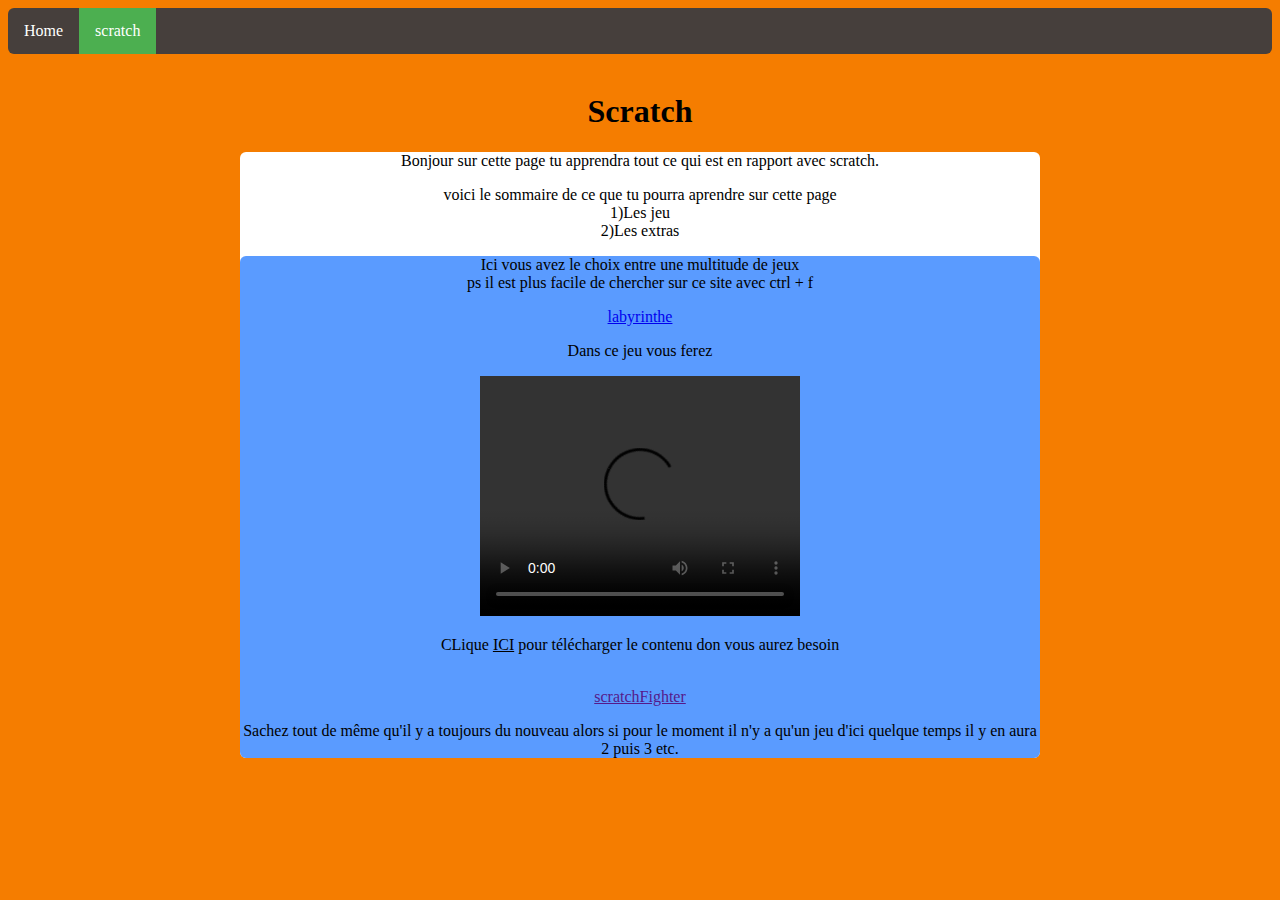
==== scratch/scratch.html @ 00958021 "scratchBase" ====
<!DOCTYPE html>
<html>
<head>
	<title></title>
	<link rel="stylesheet" type="text/css" href="scratch.css">
	<meta charset="utf-8">
</head>
<body>
	<ul>
  		<li><a href="file:///F:/html/programmer/index.html">Home</a></li>
  		<li><a href="file:///F:/html/programmer/scratch/scratch.html" class="active">scratch</a></li>
	</ul> 
	<br>
	<h1>Scratch</h1>
	<div id="homeScratch">
		<p>Bonjour sur cette page tu apprendra tout ce qui est en rapport avec scratch.</p>
		<p>
			voici le sommaire de ce que tu pourra aprendre sur cette page
			<br>
			1)Les jeu
			<br>
			2)Les extras
			<div id="un">
				<p>
					Ici vous avez le choix entre une multitude de jeux
					<br>
					ps il est plus facile de chercher sur ce site avec ctrl + f
				</p>
				<a href="file:///F:/html/programmer/scratch/les%20jeux/labyrinthe/labyrinthe.html">labyrinthe</a>
				<p>Dans ce jeu vous ferez</p>
				<video width="320" height="240" controls>
  					<source src="labyrinthe.mov" type="video/mp4">
  					<source src="labyrinthe.ogg" type="video/ogg">
				</video>
				<p>CLique <a style="color: black;" href="E:\html\programmer\scratch\les jeux\labyrinthe\labyrinthe.rar"download>ICI</a> pour télécharger le contenu don vous aurez besoin</p>
				<br>
				<a href="">scratchFighter</a>
				<p>Sachez tout de même qu'il y a toujours du nouveau alors si pour le moment il n'y a qu'un jeu d'ici quelque temps il y en aura 2 puis 3 etc.</p>
			</div>
		</p>
	</div>

</body>
</html>
---- scratch/scratch.css ----
body {
  background-color: #F57D00;
  text-align: center;
  align-content: center;
}


#homeScratch {
  margin: auto;
  width: 800px;
  background-color: white;
  border-radius: 6px;
  font-size: 16px;
}

#un {
  background-color: #5A9BFF;
  margin: auto;
  width: 800px;
  border-radius: 6px;
}

ul {
  list-style-type: none;
  margin: 0;
  padding: 0;
  overflow: hidden;
  background-color: #463f3c;
  border-radius: 6px;
}

li {
  float: left;
}

li a {
  display: block;
  color: white;
  text-align: center;
  padding: 14px 16px;
  text-decoration: none;
}

/* Change the link color to #111 (black) on hover */
li a:hover {
  background-color: #111;
}
.active {
  background-color: #4CAF50;
  color: white;
}
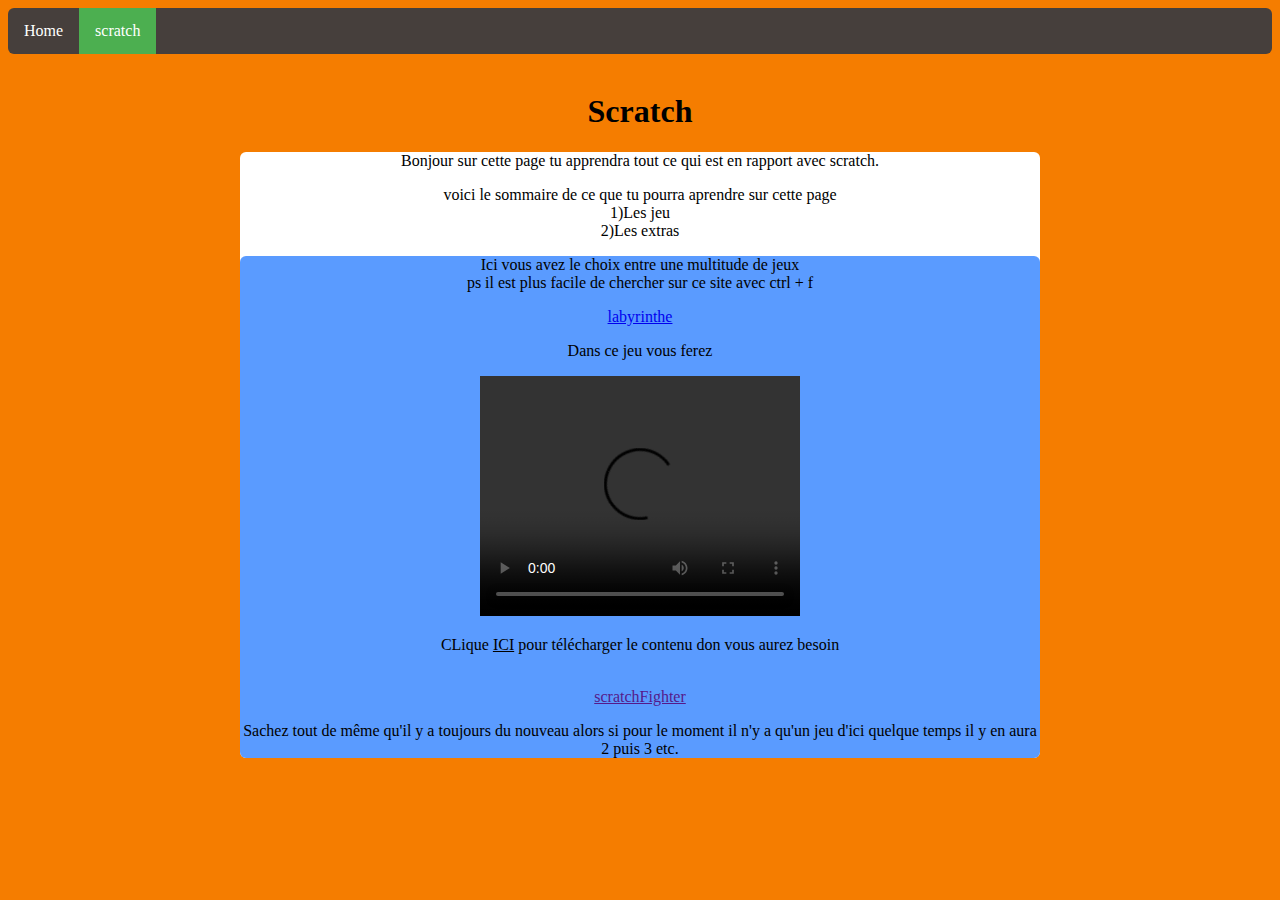
==== commit 49189127: "Muc" ====
--- a/scratch/scratch.html
+++ b/scratch/scratch.html
@@ -7,7 +7,7 @@
 </head>
 <body>
 	<ul>
-  		<li><a href="file:///F:/html/programmer/index.html">Home</a></li>
+  		<li><a href="C:\Users\Oxfam\Documents\Pandaroux1400\Programmation\html\Programmer\index.html">Home</a></li>
   		<li><a href="file:///F:/html/programmer/scratch/scratch.html" class="active">scratch</a></li>
 	</ul> 
 	<br>
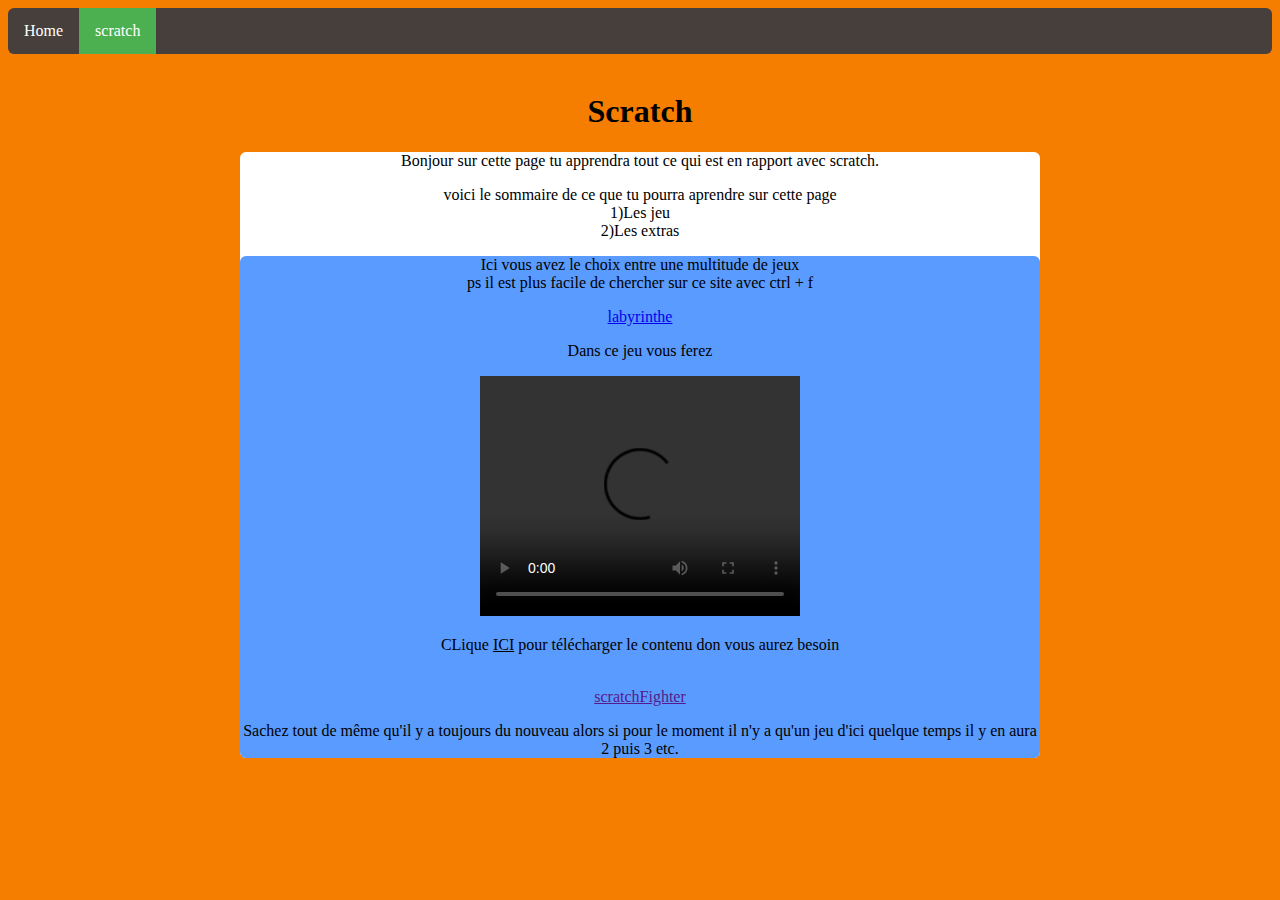
==== commit c62c0787: "lien update" ====
--- a/scratch/scratch.html
+++ b/scratch/scratch.html
@@ -7,8 +7,8 @@
 </head>
 <body>
 	<ul>
-  		<li><a href="C:\Users\Oxfam\Documents\Pandaroux1400\Programmation\html\Programmer\index.html">Home</a></li>
-  		<li><a href="file:///F:/html/programmer/scratch/scratch.html" class="active">scratch</a></li>
+  		<li><a href="scratch\index.html">Home</a></li>
+  		<li><a href="scratch.html" class="active">scratch</a></li>
 	</ul> 
 	<br>
 	<h1>Scratch</h1>
@@ -26,7 +26,7 @@
 					<br>
 					ps il est plus facile de chercher sur ce site avec ctrl + f
 				</p>
-				<a href="file:///F:/html/programmer/scratch/les%20jeux/labyrinthe/labyrinthe.html">labyrinthe</a>
+				<a href="les%20jeux/labyrinthe/labyrinthe.html">labyrinthe</a>
 				<p>Dans ce jeu vous ferez</p>
 				<video width="320" height="240" controls>
   					<source src="labyrinthe.mov" type="video/mp4">
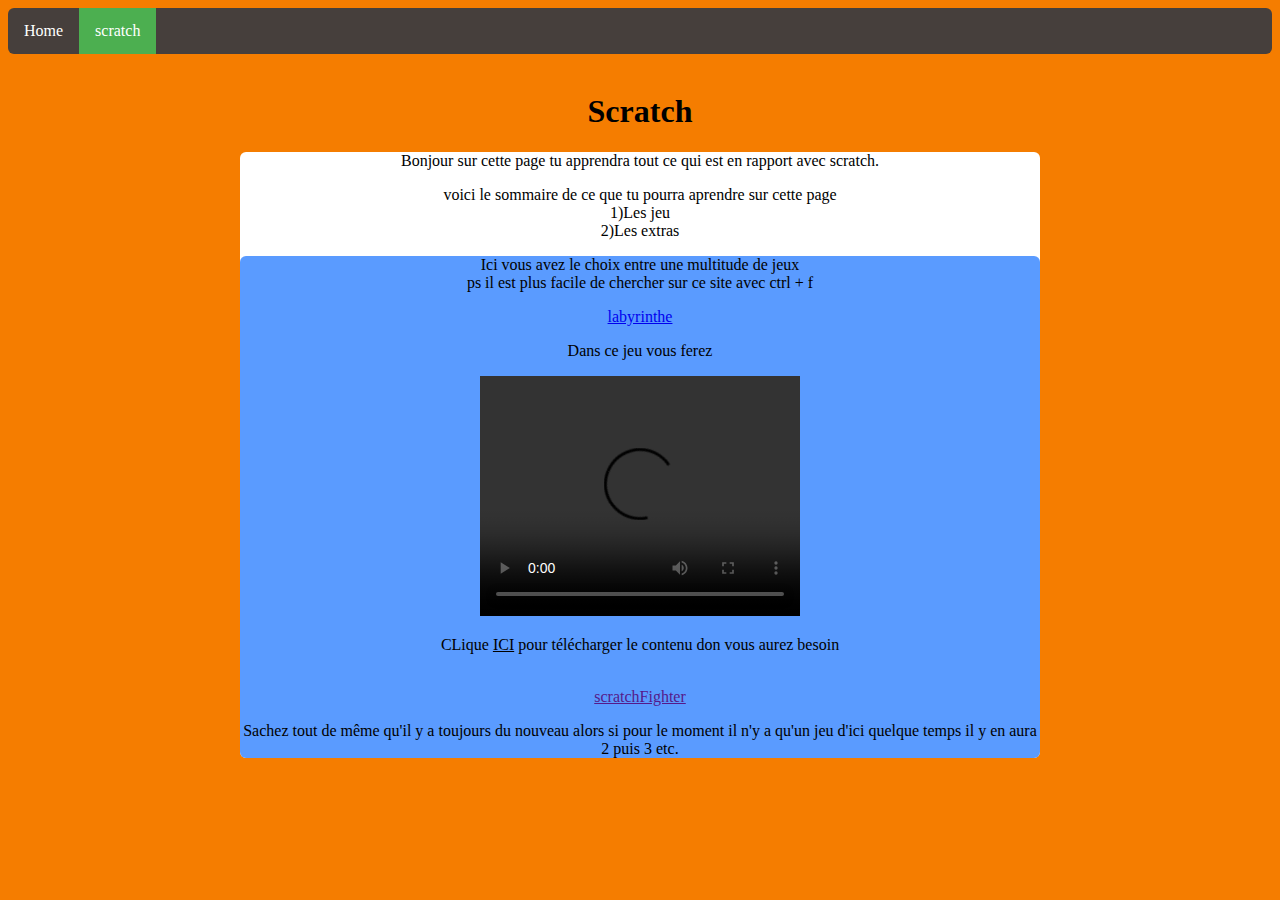
==== commit 37ecee62: "Update Scratch.1" ====
--- a/scratch/scratch.html
+++ b/scratch/scratch.html
@@ -1,13 +1,13 @@
 <!DOCTYPE html>
 <html>
 <head>
-	<title></title>
+	<title>Scratch</title>
 	<link rel="stylesheet" type="text/css" href="scratch.css">
 	<meta charset="utf-8">
 </head>
 <body>
 	<ul>
-  		<li><a href="scratch\index.html">Home</a></li>
+  		<li><a href="../index.html">Home</a></li>
   		<li><a href="scratch.html" class="active">scratch</a></li>
 	</ul> 
 	<br>
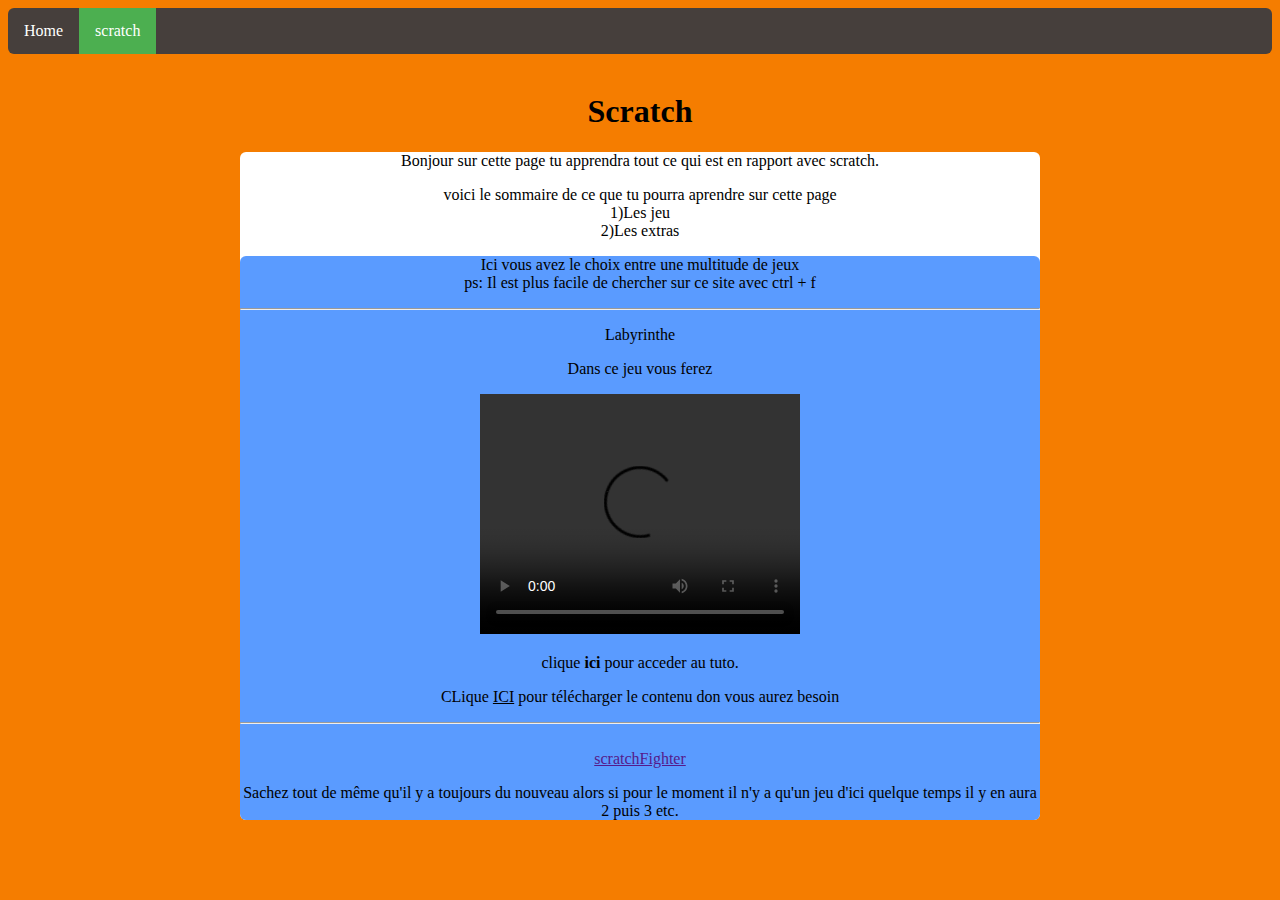
==== commit 2df31d10: "Update1.2" ====
--- a/scratch/scratch.html
+++ b/scratch/scratch.html
@@ -24,15 +24,20 @@
 				<p>
 					Ici vous avez le choix entre une multitude de jeux
 					<br>
-					ps il est plus facile de chercher sur ce site avec ctrl + f
+					ps: Il est plus facile de chercher sur ce site avec ctrl + f
 				</p>
-				<a href="les%20jeux/labyrinthe/labyrinthe.html">labyrinthe</a>
+				<hr>
+				<p>Labyrinthe</p>
 				<p>Dans ce jeu vous ferez</p>
 				<video width="320" height="240" controls>
   					<source src="labyrinthe.mov" type="video/mp4">
   					<source src="labyrinthe.ogg" type="video/ogg">
 				</video>
+				<a href="les%20jeux/labyrinthe/labyrinthe.html" style="text-decoration: none; color: black;">
+					<p>clique <b>ici</b> pour acceder au tuto.</p>
+				</a>
 				<p>CLique <a style="color: black;" href="E:\html\programmer\scratch\les jeux\labyrinthe\labyrinthe.rar"download>ICI</a> pour télécharger le contenu don vous aurez besoin</p>
+				<hr>
 				<br>
 				<a href="">scratchFighter</a>
 				<p>Sachez tout de même qu'il y a toujours du nouveau alors si pour le moment il n'y a qu'un jeu d'ici quelque temps il y en aura 2 puis 3 etc.</p>
--- a/scratch/scratch.css
+++ b/scratch/scratch.css
@@ -1,10 +1,3 @@
-body {
-  background-color: #F57D00;
-  text-align: center;
-  align-content: center;
-}
-
-
 #homeScratch {
   margin: auto;
   width: 800px;
@@ -18,6 +11,12 @@
   margin: auto;
   width: 800px;
   border-radius: 6px;
+}
+
+body {
+  background-color: #F57D00;
+  text-align: center;
+  align-content: center;
 }
 
 ul {
@@ -48,4 +47,4 @@
 .active {
   background-color: #4CAF50;
   color: white;
-}+}
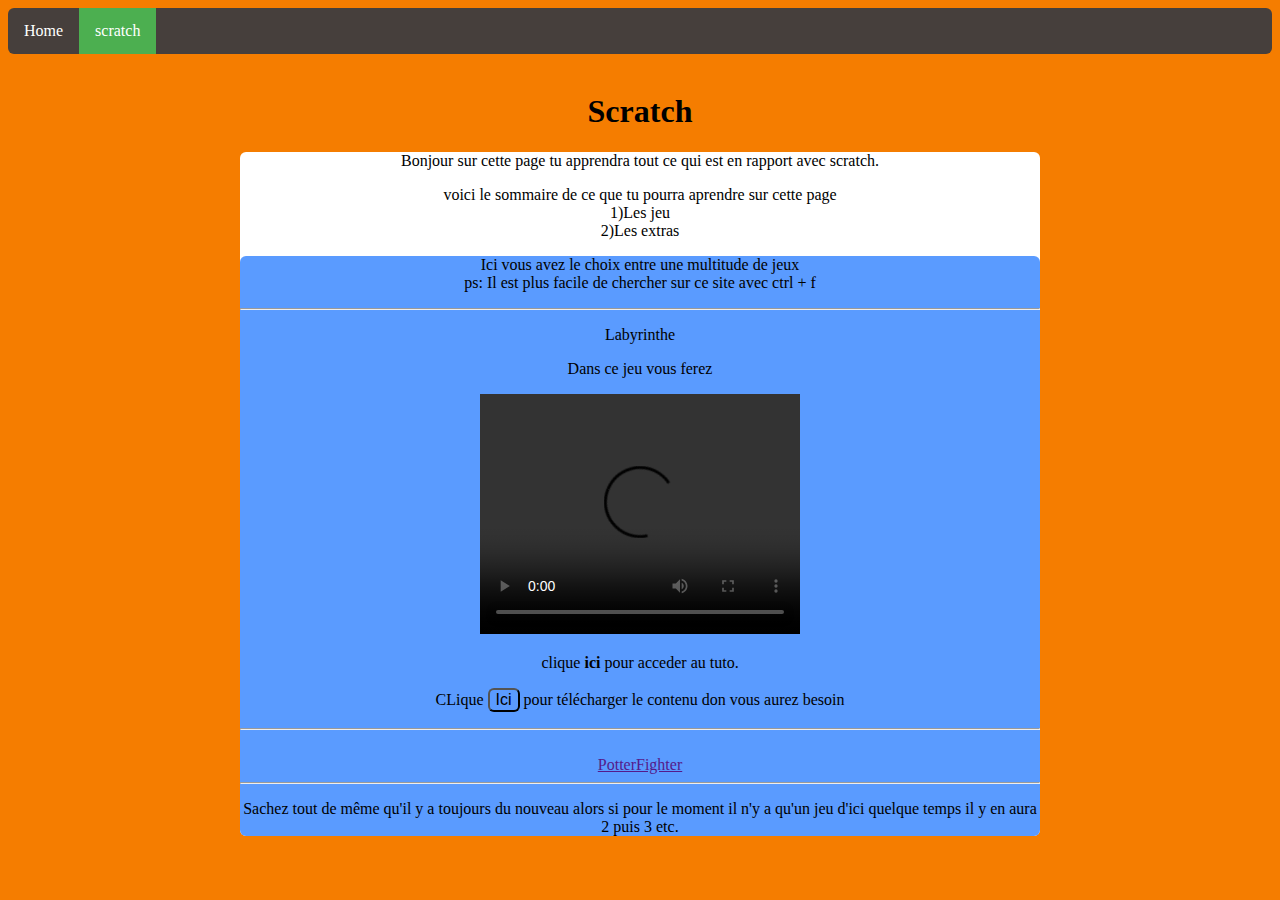
==== commit ff4689cf: "Updates 1.3" ====
--- a/scratch/scratch.html
+++ b/scratch/scratch.html
@@ -36,10 +36,12 @@
 				<a href="les%20jeux/labyrinthe/labyrinthe.html" style="text-decoration: none; color: black;">
 					<p>clique <b>ici</b> pour acceder au tuto.</p>
 				</a>
-				<p>CLique <a style="color: black;" href="E:\html\programmer\scratch\les jeux\labyrinthe\labyrinthe.rar"download>ICI</a> pour télécharger le contenu don vous aurez besoin</p>
+				<p>CLique <a style="color: black;" href="les jeux\labyrinthe\labyrinthe.rar"download><button>Ici</button></a> pour télécharger le contenu don vous aurez besoin</p>
 				<hr>
 				<br>
-				<a href="">scratchFighter</a>
+				<a href="">PotterFighter</a>
+				<br>
+				<hr>
 				<p>Sachez tout de même qu'il y a toujours du nouveau alors si pour le moment il n'y a qu'un jeu d'ici quelque temps il y en aura 2 puis 3 etc.</p>
 			</div>
 		</p>
--- a/scratch/scratch.css
+++ b/scratch/scratch.css
@@ -11,6 +11,19 @@
   margin: auto;
   width: 800px;
   border-radius: 6px;
+}
+
+#un button {
+  border-radius: 6px;
+  font-size: 16px;
+  font-family: ;
+  background-color: #5A9BFF;
+  border-color: black;
+}
+
+#un button:hover {
+  background-color: #111;
+  color: white;
 }
 
 body {
